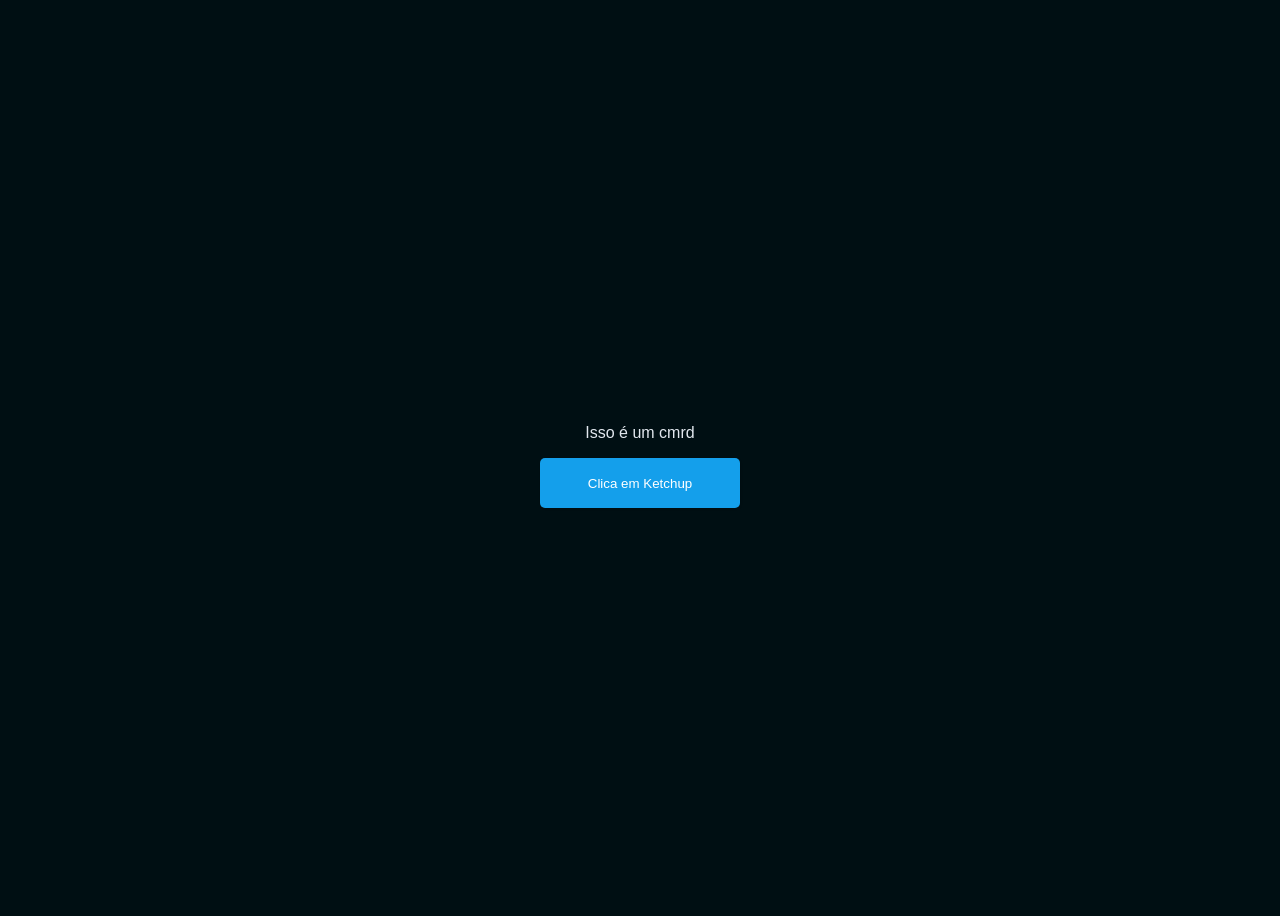
==== frontend/site/html/index.html @ adb0dcdd "Structure barebone" ====
<!DOCTYPE html>
<html lang="pt-br">
<head>
    <meta charset="UTF-8">
    <meta name="viewport" content="width=device-width, initial-scale=1.0">
    <title>Document</title>
    <link rel="stylesheet" href="../css/style.css">
</head>
<body>
    <p id="test">Isso é um cmrd</p>
    <button id="btn_test">Clica em Ketchup</button>
    <script type="module" src="../scripts/main.js"></script>
</body>
</html>
---- frontend/site/css/style.css ----
body {
    background-color: #000f13;

    display: flex;
    height: 100vh;
    flex-direction: column;
    align-items: center;
    justify-content: center;

    font-family: Arial, Helvetica, sans-serif;
    color: #e2e8ef;
}

button{
    background-color: #149feb;

    color: white;
    text-align: center;

    display: flex;
    align-items: center;
    justify-content: center;

    padding: 20px 20px;
    width: 200px;
    height: 50px;
    border: 0;
    border-radius: 5px;
    box-shadow: 1px 1px 2px #0000001b;
}
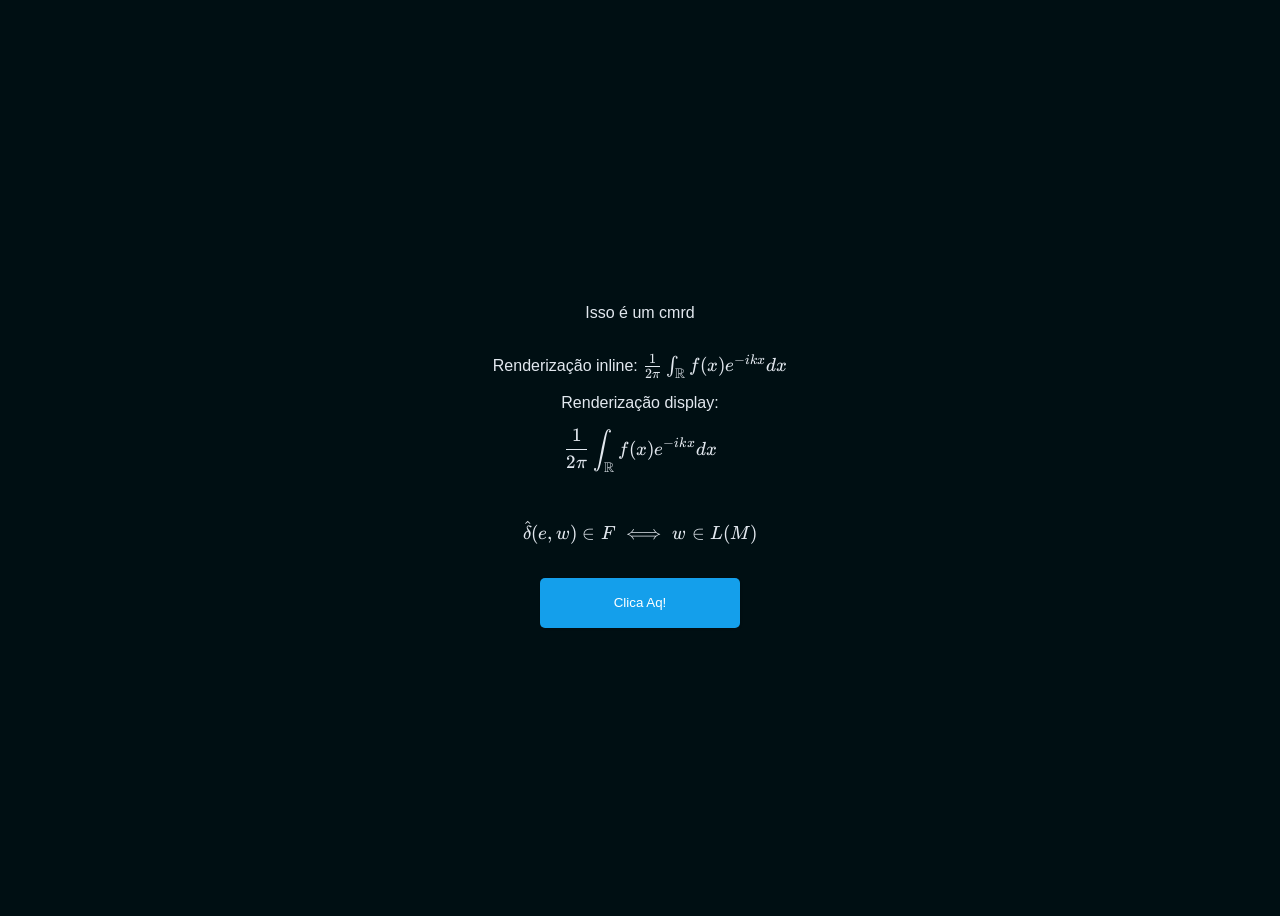
==== commit 9b1ee3bf: "katex demo~" ====
--- a/frontend/site/html/index.html
+++ b/frontend/site/html/index.html
@@ -5,10 +5,22 @@
     <meta name="viewport" content="width=device-width, initial-scale=1.0">
     <title>Document</title>
     <link rel="stylesheet" href="../css/style.css">
+    <link rel="stylesheet" href="../../dependencies/katex/katex.min.css">
+    <script defer src="../../dependencies/katex/katex.min.js"></script>
+    <script defer src="../../dependencies/katex/contrib/auto-render.min.js"
+    onload="renderMathInElement(document.body);"></script>
 </head>
 <body>
     <p id="test">Isso é um cmrd</p>
-    <button id="btn_test">Clica em Ketchup</button>
+    <p>Renderização inline: \(\frac{1}{2\pi}\int_{\mathbb{R}}{f(x)e^{-ikx}dx}\)</p>
+
+    Renderização display:
+    \[ \frac{1}{2\pi}\int_{\mathbb{R}}{f(x)e^{-ikx}dx} \]
+    <p id="display">
+        \[ \hat \delta(e, w) \in F \iff w \in L(M) \]
+    </p>
+
+    <button id="btn_test">Clica Aq!</button>
     <script type="module" src="../scripts/main.js"></script>
 </body>
 </html>
